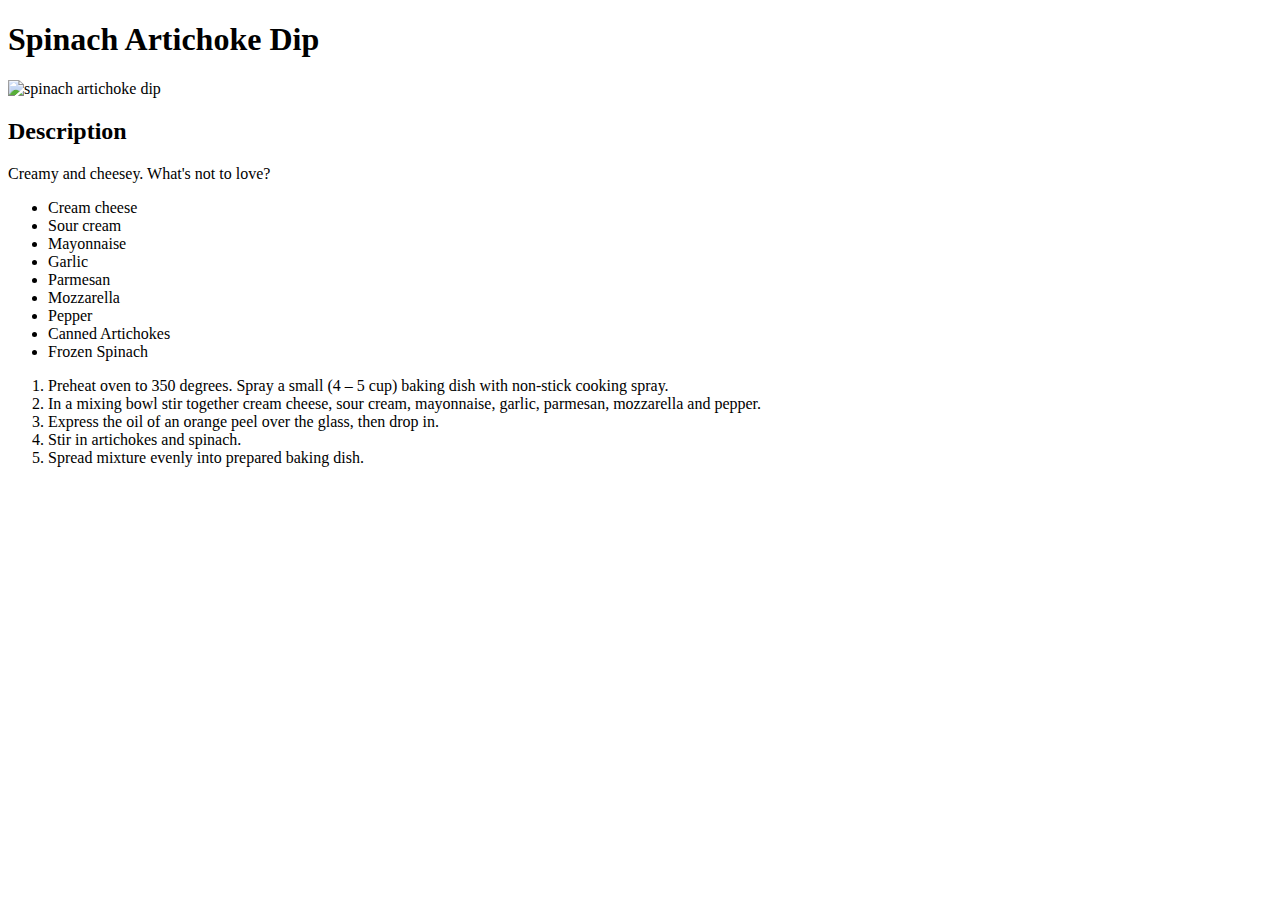
==== recipes/appetizer.html @ 97a0d3bd "organized images and pages into folders. Corrected spelling." ====
<!DOCTYPE html>
<html lang="en">
<head>
    <meta charset="UTF-8">
    <meta http-equiv="X-UA-Compatible" content="IE=edge">
    <meta name="viewport" content="width=device-width, initial-scale=1.0">
    <title>Spinach Artichoke Dip</title>
</head>
<body>
    <h1>Spinach Artichoke Dip</h1>
    <img src="img/spinach-artichoke-dip.jpg" alt="spinach artichoke dip">
    <h2>Description</h2>
    <p>Creamy and cheesey. What's not to love?</p>
    <ul>
        <li>Cream cheese</li>
        <li>Sour cream</li>
        <li>Mayonnaise</li>
        <li>Garlic</li>
        <li>Parmesan</li>
        <li>Mozzarella</li>
        <li>Pepper</li>
        <li>Canned Artichokes</li>
        <li>Frozen Spinach</li>
    </ul>
    <ol>
        <li>Preheat oven to 350 degrees. Spray a small (4 – 5 cup) baking dish with non-stick cooking spray.</li>
        <li>In a mixing bowl stir together cream cheese, sour cream, mayonnaise, garlic, parmesan, mozzarella and pepper.</li>
        <li>Express the oil of an orange peel over the glass, then drop in.</li>
        <li>Stir in artichokes and spinach.</li>
        <li>Spread mixture evenly into prepared baking dish.</li>
    </ol>
</body>
</html>
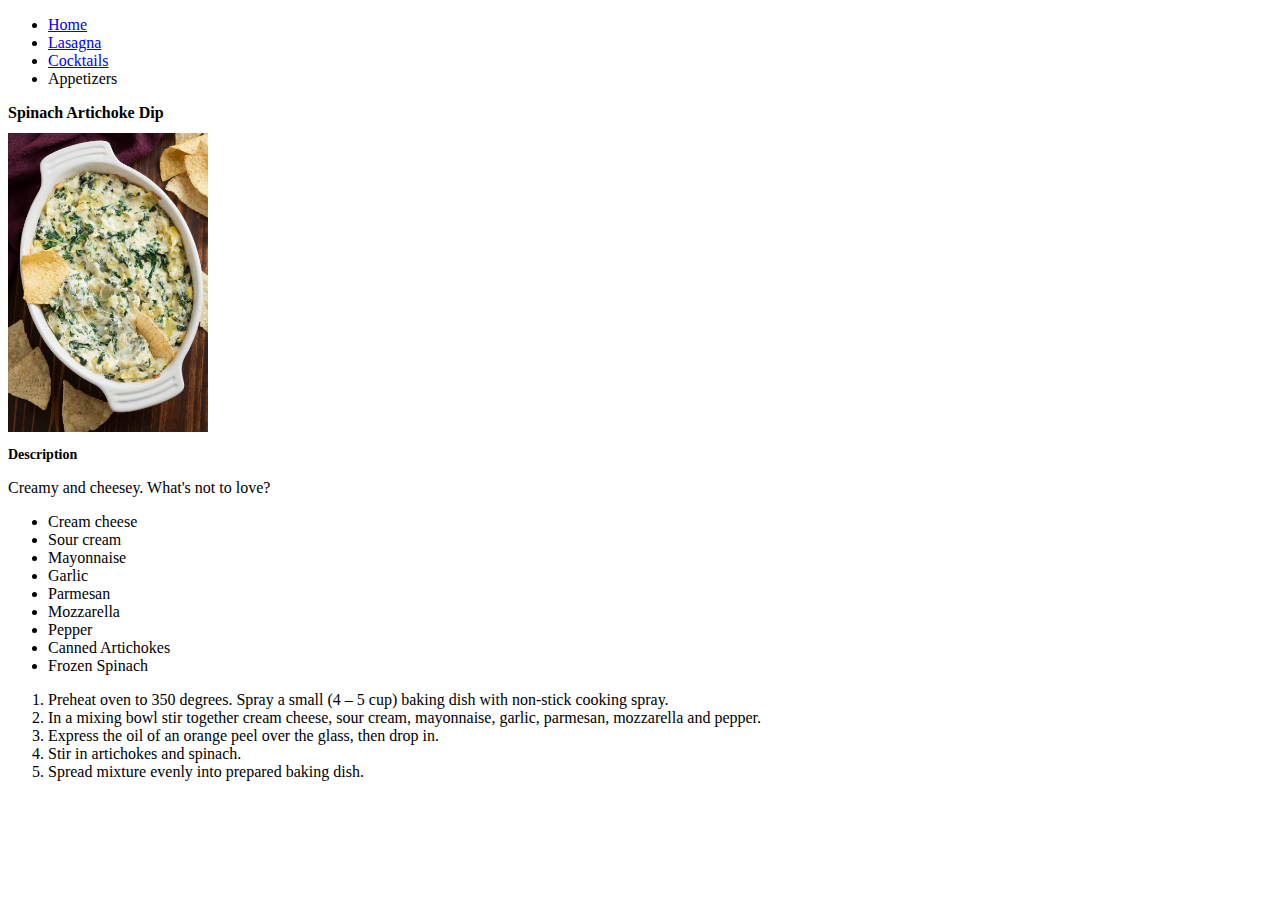
==== commit 1aa54e8e: "updated links on recipe pages and some simple styling" ====
--- a/recipes/appetizer.html
+++ b/recipes/appetizer.html
@@ -5,11 +5,19 @@
     <meta http-equiv="X-UA-Compatible" content="IE=edge">
     <meta name="viewport" content="width=device-width, initial-scale=1.0">
     <title>Spinach Artichoke Dip</title>
+    <link rel="stylesheet" href="../styles.css">
 </head>
 <body>
-    <h1>Spinach Artichoke Dip</h1>
-    <img src="img/spinach-artichoke-dip.jpg" alt="spinach artichoke dip">
-    <h2>Description</h2>
+    <ul>
+        <li><a href="../index.html">Home</a></li>
+        <li><a href="lasagna.html">Lasagna</a></li>
+        <li><a href="cocktail.html">Cocktails</a></li>
+        <li>Appetizers</li>
+    </ul>
+    <h1 class="heading">Spinach Artichoke Dip</h1>
+    <img src="../img/spinach-artichoke-dip.jpg" alt="spinach artichoke dip">
+    
+    <h2 class="subheading">Description</h2>
     <p>Creamy and cheesey. What's not to love?</p>
     <ul>
         <li>Cream cheese</li>
--- a/styles.css
+++ b/styles.css
@@ -0,0 +1,13 @@
+.heading {
+    font-size: 16px
+}
+
+.subheading {
+    font-size: 14px;
+}
+
+img {
+    width: 200px;
+    height: auto;
+}
+
